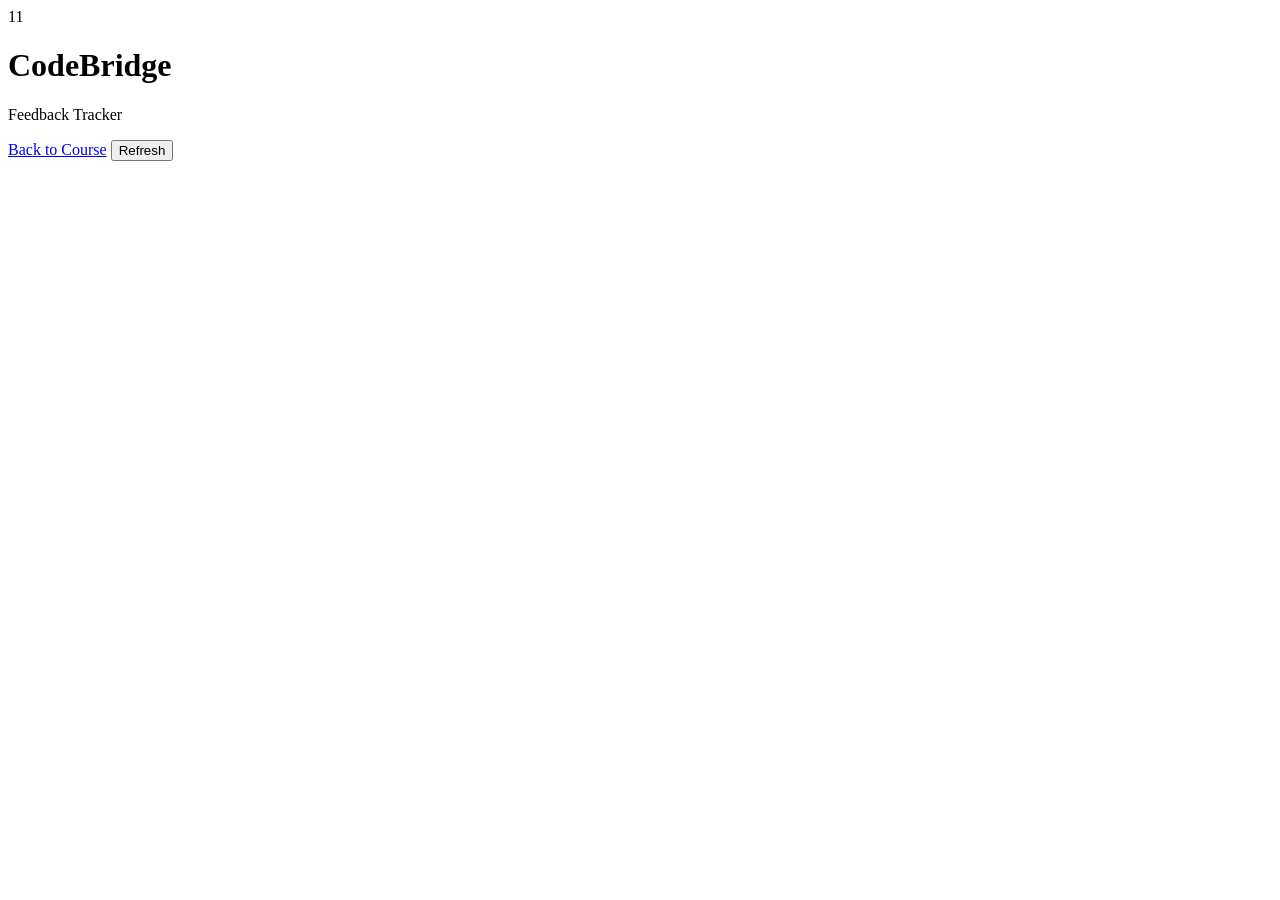
==== static/feedback-admin.html @ 6f652899 "Add feedback tracker and admin permissions" ====
<!doctype html>
<html lang="en">
  <head>
    <meta charset="utf-8" />
    <meta name="viewport" content="width=device-width, initial-scale=1" />
    <title>CodeBridge Feedback Tracker</title>
    <link rel="icon" type="image/svg+xml" href="/favicon.svg?v=purple-11" />
    <link rel="shortcut icon" type="image/svg+xml" href="/favicon.svg?v=purple-11" />
    <link rel="stylesheet" href="/styles.css" />
  </head>
  <body>
    <main class="admin-page">
      <header class="admin-header">
        <div class="brand">
          <div class="brand-mark">11</div>
          <div>
            <h1>CodeBridge</h1>
            <p>Feedback Tracker</p>
          </div>
        </div>
        <div class="admin-actions">
          <a class="secondary-button admin-link" href="/">Back to Course</a>
          <button id="adminRefresh" class="primary-button" type="button">Refresh</button>
        </div>
      </header>

      <section id="adminGate" class="onboarding-panel" hidden>
        <div class="onboarding-inner">
          <p class="eyebrow">Admin Required</p>
          <h2>Log in as Elven</h2>
          <p>Only administrator accounts can view and update site feedback.</p>
          <p id="adminGateMessage" class="access-message"></p>
        </div>
      </section>

      <section id="adminContent" class="admin-content" hidden>
        <div class="admin-toolbar">
          <label>
            <span>Status</span>
            <select id="feedbackStatusFilter">
              <option value="">All feedback</option>
              <option value="open">Open</option>
              <option value="reviewing">Reviewing</option>
              <option value="fixed">Fixed</option>
              <option value="closed">Closed</option>
            </select>
          </label>
          <p id="feedbackCount" class="body-text"></p>
        </div>

        <div id="adminFeedbackList" class="admin-feedback-list"></div>
      </section>
    </main>

    <script src="/feedback-admin.js"></script>
  </body>
</html>
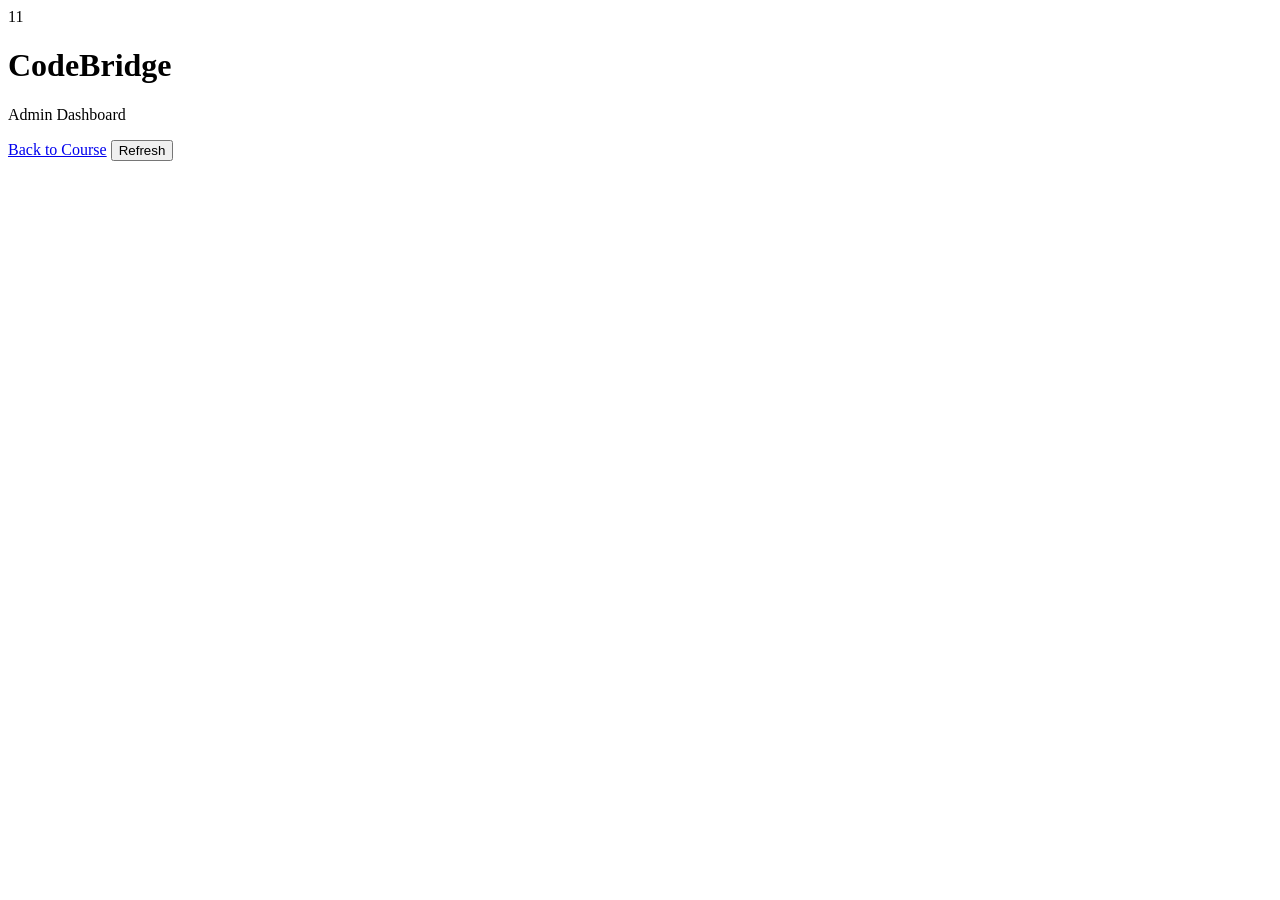
==== commit 3dcd2ab8: "Add admin user activity dashboard" ====
--- a/static/feedback-admin.html
+++ b/static/feedback-admin.html
@@ -3,7 +3,7 @@
   <head>
     <meta charset="utf-8" />
     <meta name="viewport" content="width=device-width, initial-scale=1" />
-    <title>CodeBridge Feedback Tracker</title>
+    <title>CodeBridge Admin Dashboard</title>
     <link rel="icon" type="image/svg+xml" href="/favicon.svg?v=purple-11" />
     <link rel="shortcut icon" type="image/svg+xml" href="/favicon.svg?v=purple-11" />
     <link rel="stylesheet" href="/styles.css" />
@@ -15,7 +15,7 @@
           <div class="brand-mark">11</div>
           <div>
             <h1>CodeBridge</h1>
-            <p>Feedback Tracker</p>
+            <p>Admin Dashboard</p>
           </div>
         </div>
         <div class="admin-actions">
@@ -28,27 +28,62 @@
         <div class="onboarding-inner">
           <p class="eyebrow">Admin Required</p>
           <h2>Log in as Elven</h2>
-          <p>Only administrator accounts can view and update site feedback.</p>
+          <p>Only administrator accounts can view user activity and site feedback.</p>
           <p id="adminGateMessage" class="access-message"></p>
         </div>
       </section>
 
       <section id="adminContent" class="admin-content" hidden>
-        <div class="admin-toolbar">
-          <label>
-            <span>Status</span>
-            <select id="feedbackStatusFilter">
-              <option value="">All feedback</option>
-              <option value="open">Open</option>
-              <option value="reviewing">Reviewing</option>
-              <option value="fixed">Fixed</option>
-              <option value="closed">Closed</option>
-            </select>
-          </label>
-          <p id="feedbackCount" class="body-text"></p>
-        </div>
+        <section class="admin-section">
+          <div class="section-heading">
+            <div>
+              <p class="eyebrow">User Monitor</p>
+              <h2>Registered Users</h2>
+            </div>
+            <p id="onlineWindow" class="body-text"></p>
+          </div>
+          <div id="userStats" class="admin-stat-grid"></div>
+          <div class="user-table-wrap">
+            <table class="admin-user-table">
+              <thead>
+                <tr>
+                  <th>User</th>
+                  <th>Status</th>
+                  <th>Registered</th>
+                  <th>Last active</th>
+                  <th>Course</th>
+                  <th>Sessions</th>
+                  <th>Submissions</th>
+                </tr>
+              </thead>
+              <tbody id="adminUserList"></tbody>
+            </table>
+          </div>
+        </section>
 
-        <div id="adminFeedbackList" class="admin-feedback-list"></div>
+        <section class="admin-section">
+          <div class="section-heading">
+            <div>
+              <p class="eyebrow">Feedback Tracker</p>
+              <h2>Site Feedback</h2>
+            </div>
+          </div>
+          <div class="admin-toolbar">
+            <label>
+              <span>Status</span>
+              <select id="feedbackStatusFilter">
+                <option value="">All feedback</option>
+                <option value="open">Open</option>
+                <option value="reviewing">Reviewing</option>
+                <option value="fixed">Fixed</option>
+                <option value="closed">Closed</option>
+              </select>
+            </label>
+            <p id="feedbackCount" class="body-text"></p>
+          </div>
+
+          <div id="adminFeedbackList" class="admin-feedback-list"></div>
+        </section>
       </section>
     </main>
 
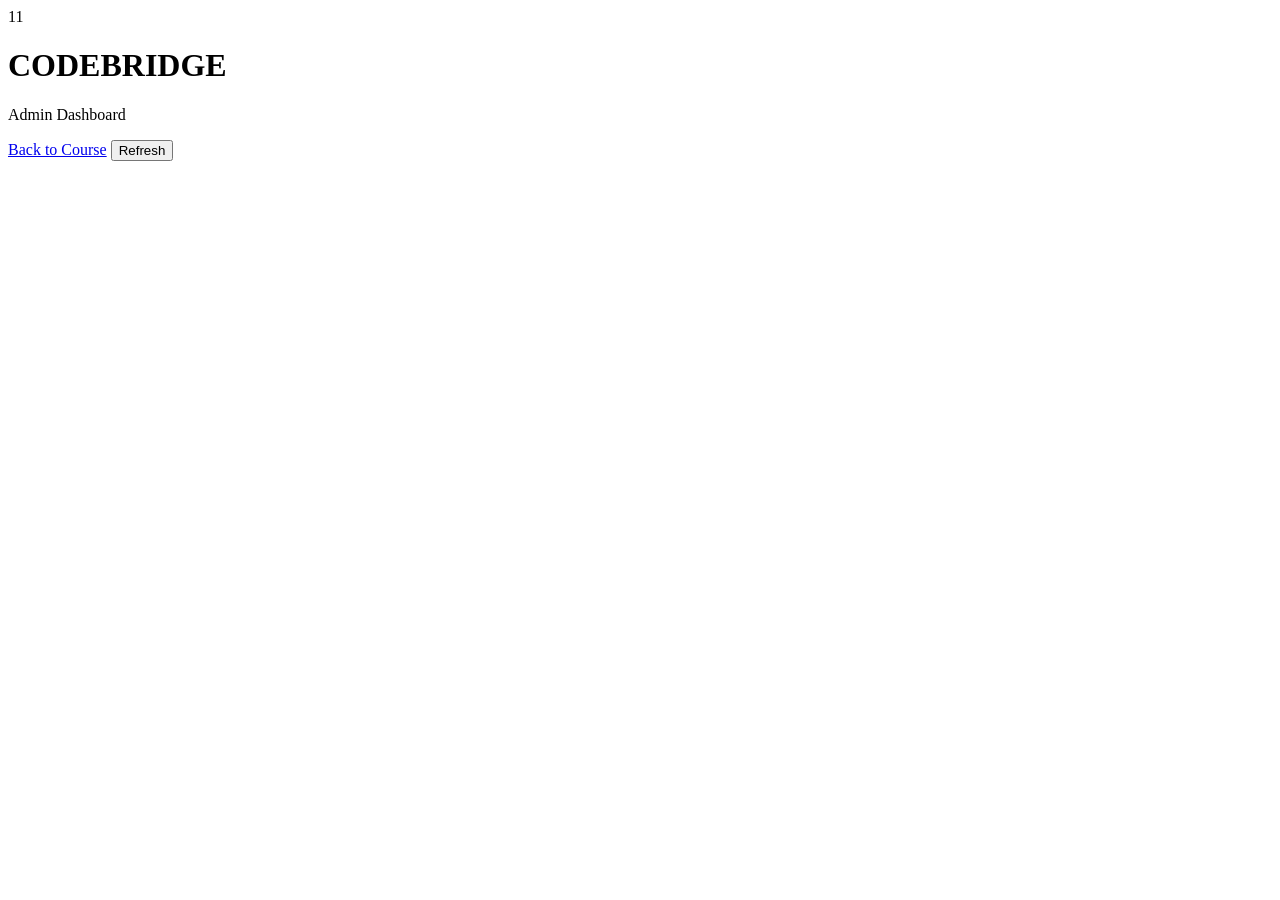
==== commit 771fdb4b: "Rename site branding to CODEBRIDGE" ====
--- a/static/feedback-admin.html
+++ b/static/feedback-admin.html
@@ -3,7 +3,7 @@
   <head>
     <meta charset="utf-8" />
     <meta name="viewport" content="width=device-width, initial-scale=1" />
-    <title>CodeBridge Admin Dashboard</title>
+    <title>CODEBRIDGE Admin Dashboard</title>
     <link rel="icon" type="image/svg+xml" href="/favicon.svg?v=purple-11" />
     <link rel="shortcut icon" type="image/svg+xml" href="/favicon.svg?v=purple-11" />
     <link rel="stylesheet" href="/styles.css" />
@@ -14,7 +14,7 @@
         <div class="brand">
           <div class="brand-mark">11</div>
           <div>
-            <h1>CodeBridge</h1>
+            <h1>CODEBRIDGE</h1>
             <p>Admin Dashboard</p>
           </div>
         </div>
